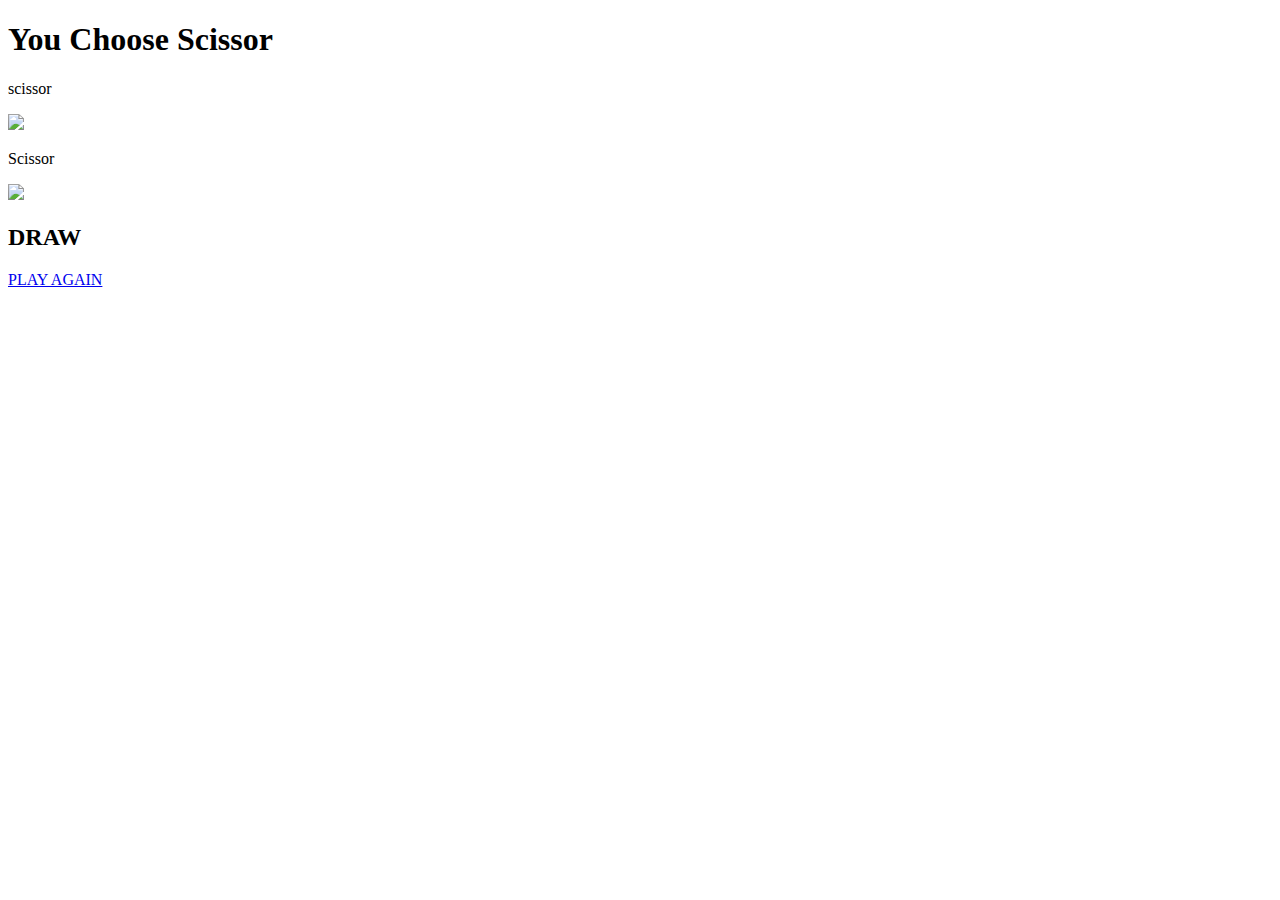
==== scissor.html @ 0b960be0 "Update scissor.html" ====
<!DOCTYPE html>
<html lang="en" dir="ltr">
  <head>
    <meta charset="utf-8">
    <title>Scissor</title>
    <link rel="stylesheet" href="styles.css">
    <link href="https://fonts.googleapis.com/css?family=Indie+Flower|Lobster" rel="stylesheet">
  </head>
  <body>
    <div class="container">
      <h1>You Choose Scissor</h1>
      <div class="sps">
        <p>scissor</p>
        <a href="#"><img class="img1" src="images/scissors.png"></a>
      </div>
      <div class="sps">
        <p id="computer" >Paper</p>
        <a href="#"><img class="img2" src="images/paper.png"></a>
      </div>
    </div>
    <h2>verdict</h2>
    <p> <a href= "index.html"> PLAY AGAIN </a> </p>
    <script src="script.js" type="text/javascript"></script>
  </body>
</html>
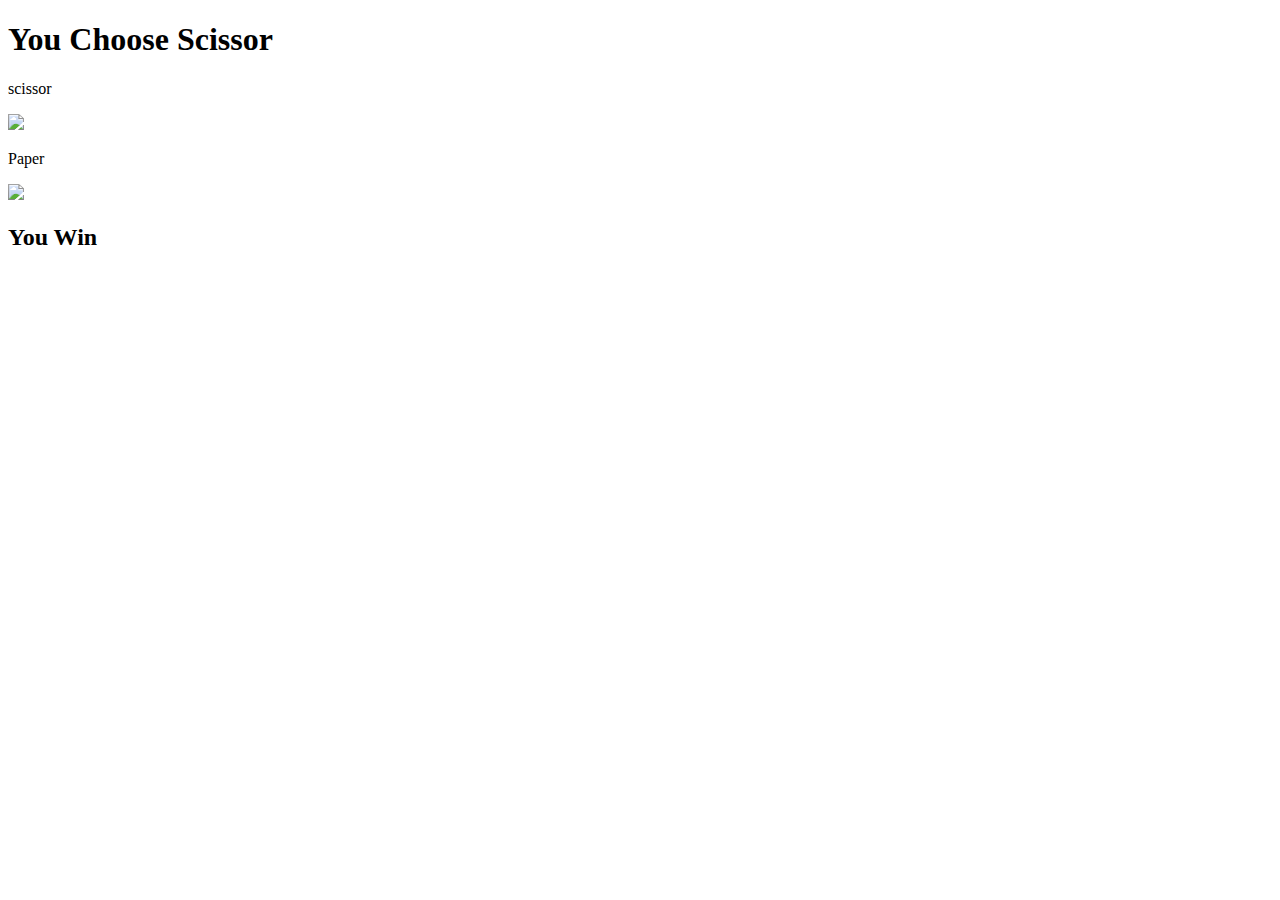
==== commit 268f581e: "Update scissor.html" ====
--- a/scissor.html
+++ b/scissor.html
@@ -19,7 +19,7 @@
       </div>
     </div>
     <h2>verdict</h2>
-    <p> <a href= "index.html"> PLAY AGAIN </a> </p>
+    
     <script src="script.js" type="text/javascript"></script>
   </body>
 </html>
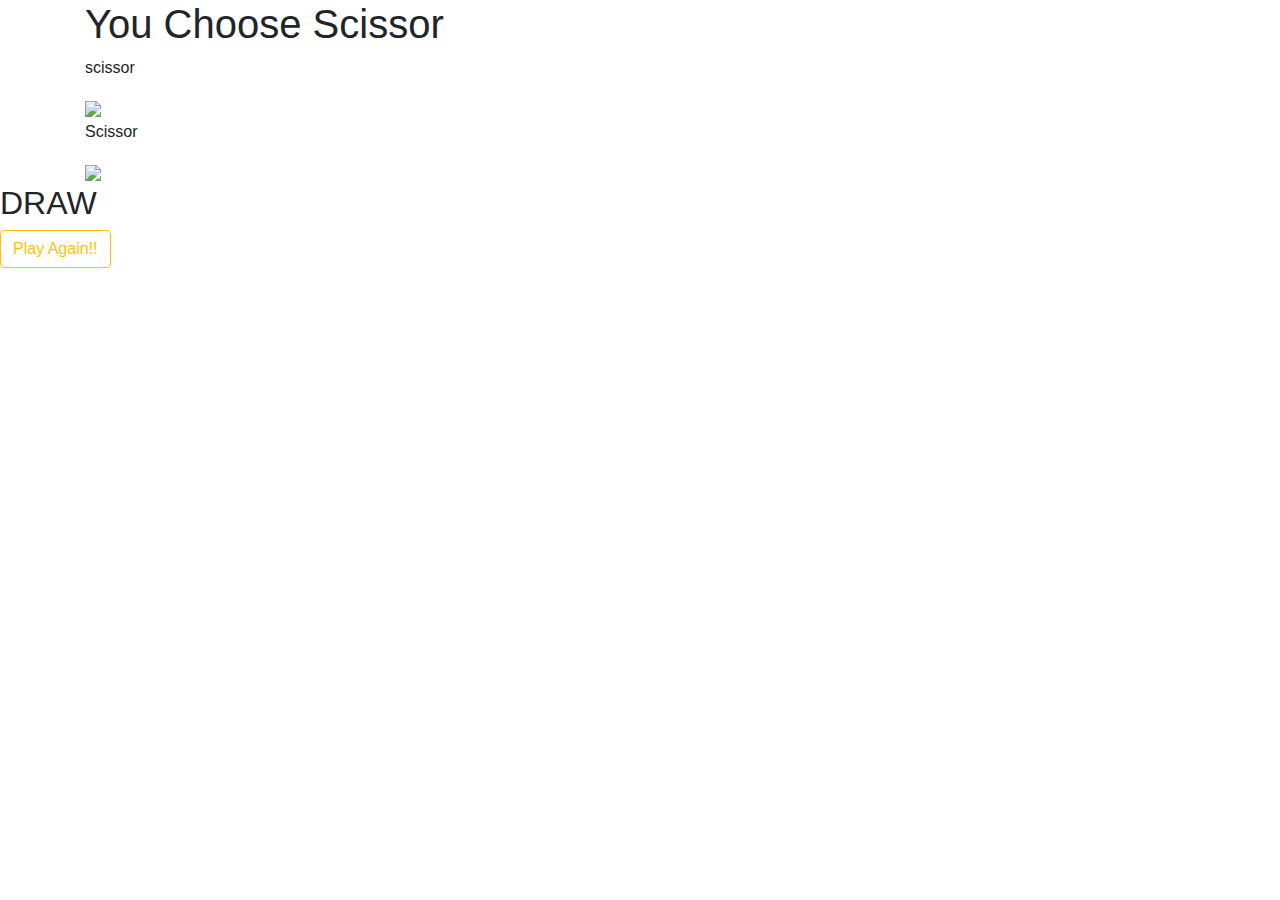
==== commit be9648e1: "Update scissor.html" ====
--- a/scissor.html
+++ b/scissor.html
@@ -3,6 +3,7 @@
   <head>
     <meta charset="utf-8">
     <title>Scissor</title>
+    <link rel="stylesheet" href="https://stackpath.bootstrapcdn.com/bootstrap/4.4.1/css/bootstrap.min.css" integrity="sha384-Vkoo8x4CGsO3+Hhxv8T/Q5PaXtkKtu6ug5TOeNV6gBiFeWPGFN9MuhOf23Q9Ifjh" crossorigin="anonymous">
     <link rel="stylesheet" href="styles.css">
     <link href="https://fonts.googleapis.com/css?family=Indie+Flower|Lobster" rel="stylesheet">
   </head>
@@ -19,6 +20,7 @@
       </div>
     </div>
     <h2>verdict</h2>
+    <a href = "index.html"> <button type="button" class="play-again btn btn-outline-warning">Play Again!!</button>
     
     <script src="script.js" type="text/javascript"></script>
   </body>
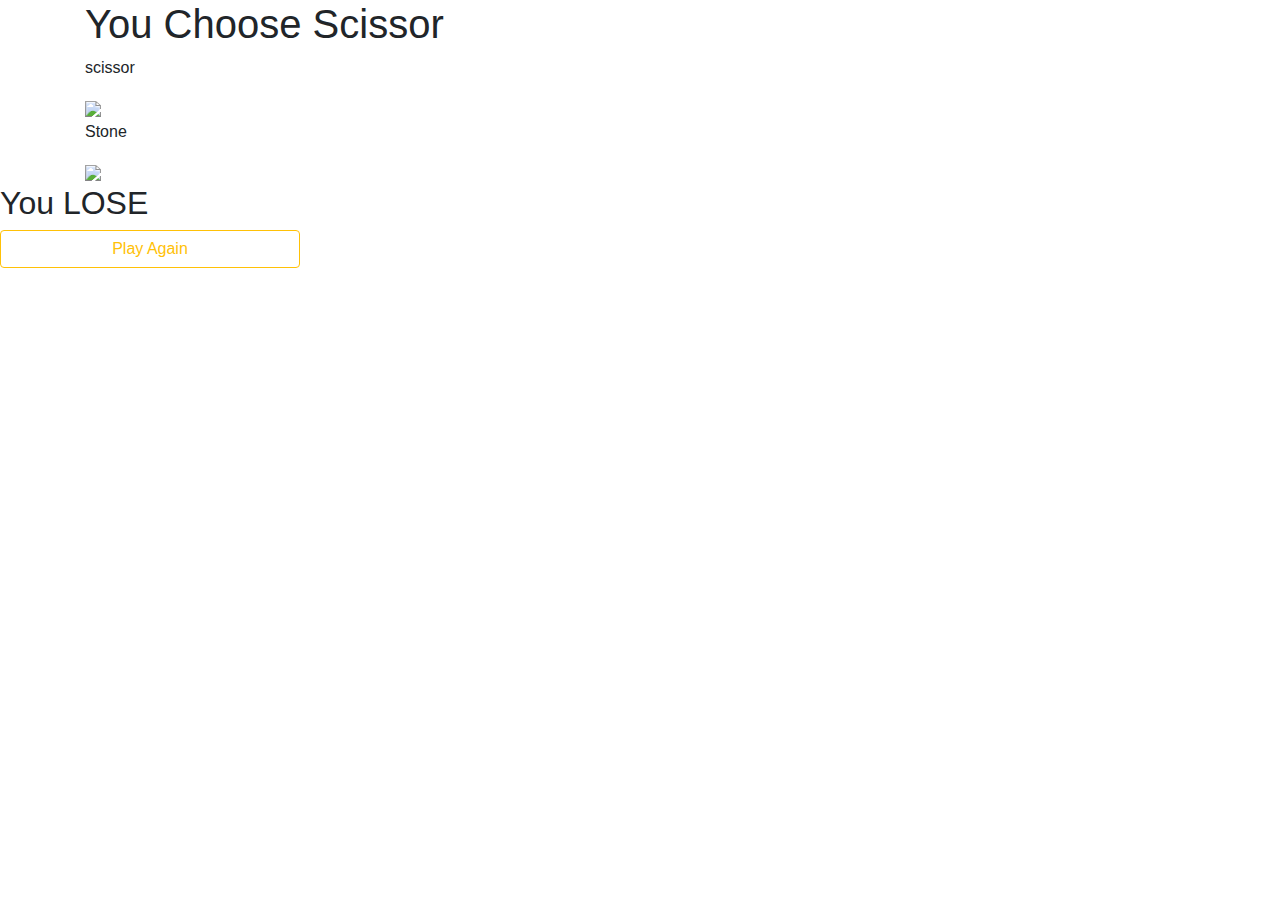
==== commit 8bbe49bc: "Update scissor.html" ====
--- a/scissor.html
+++ b/scissor.html
@@ -20,8 +20,9 @@
       </div>
     </div>
     <h2>verdict</h2>
-    <a href = "index.html"> <button type="button" class="play-again btn btn-outline-warning">Play Again!!</button>
-    
+    <div class="wrapper">
+      <a href="index.html"> <button class="button btn btn-outline-warning" style="width: 300px; margin:auto;"> Play Again</button> </a>
+    </div>
     <script src="script.js" type="text/javascript"></script>
   </body>
 </html>
